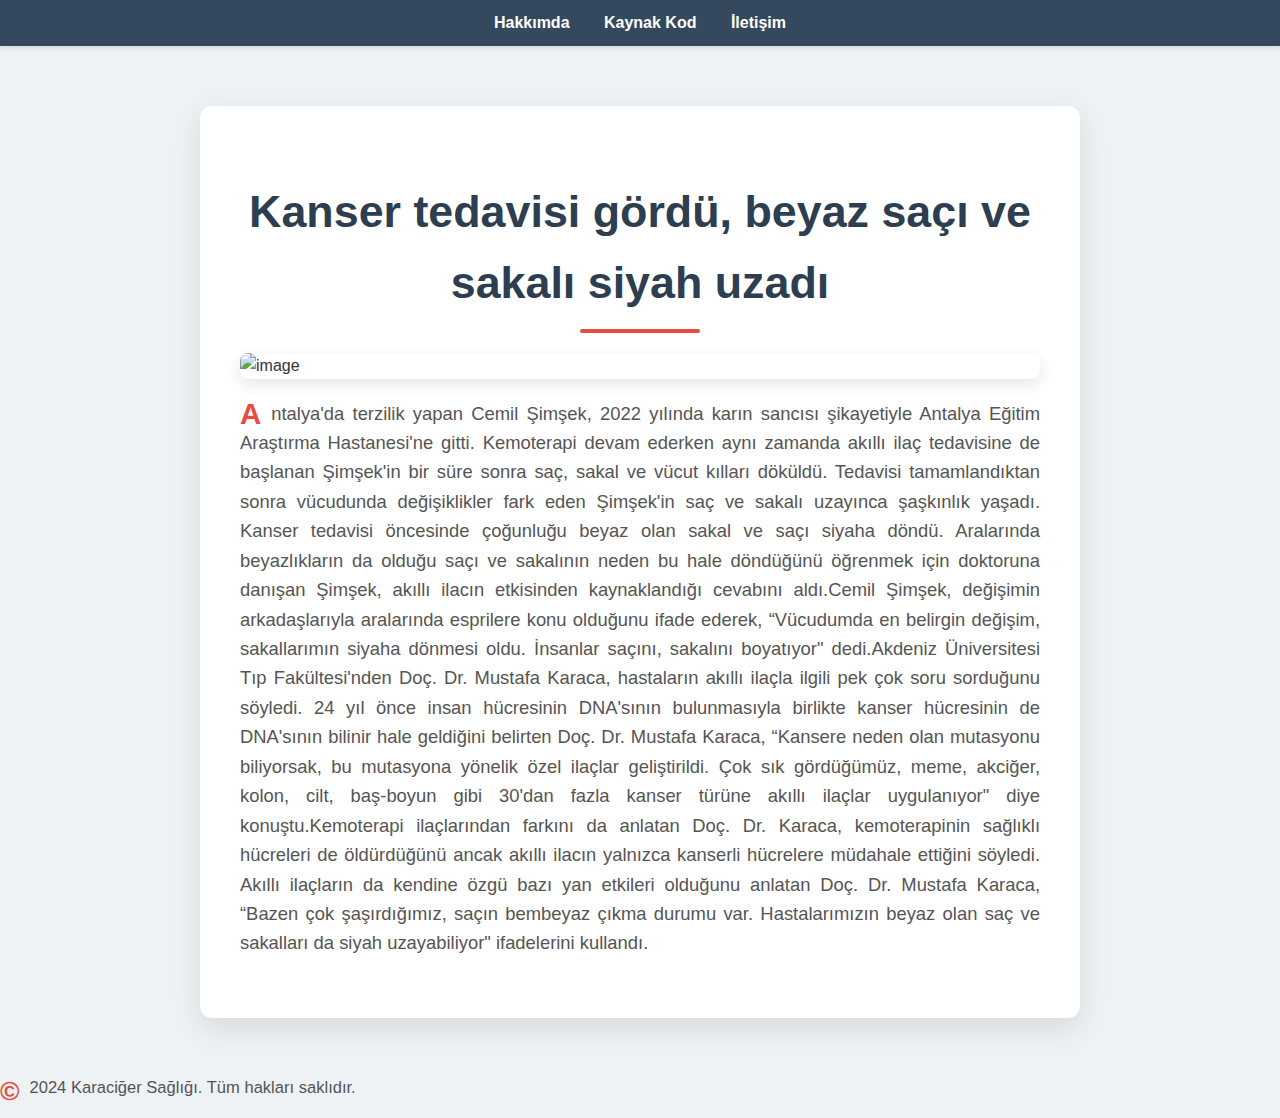
==== project/index.html @ e13d01c9 "." ====
<!DOCTYPE html>
<html lang="en">
<head>
    <meta charset="UTF-8">
    <meta name="viewport" content="width=device-width, initial-scale=1.0">
    <title>Karaciğer Sağlığı</title>
    <link rel="stylesheet" href="styles.css">
</head>
<body>
    <header>
        <nav>
            <ul>
                <li><a href="anasayfa.html">Hakkımda</a></li>
                <li><a href="https://github.com/ozan-B">Kaynak Kod</a></li>
                <li><a href="https://www.linkedin.com/in/ozan-bozkurt-66742919a/">İletişim</a></li>
            </ul>
        </nav>
    </header>
    <div class="container">
        <h1>Kanser tedavisi gördü, beyaz saçı ve sakalı siyah uzadı</h1>
        <img src="https://im.haberturk.com/l/2024/05/25/ver1716625036/3689527_manset/jpg/414x414" alt="image" class="header-image">

        <div class="content">
            <p>
            Antalya'da terzilik yapan Cemil Şimşek, 2022 yılında karın sancısı şikayetiyle Antalya Eğitim Araştırma Hastanesi'ne gitti. Kemoterapi devam ederken aynı zamanda akıllı ilaç tedavisine de başlanan Şimşek'in bir süre sonra saç, sakal ve vücut kılları döküldü. Tedavisi tamamlandıktan sonra vücudunda değişiklikler fark eden Şimşek'in saç ve sakalı uzayınca şaşkınlık yaşadı. Kanser tedavisi öncesinde çoğunluğu beyaz olan sakal ve saçı siyaha döndü. Aralarında beyazlıkların da olduğu saçı ve sakalının neden bu hale döndüğünü öğrenmek için doktoruna danışan Şimşek, akıllı ilacın etkisinden kaynaklandığı cevabını aldı.Cemil Şimşek, değişimin arkadaşlarıyla aralarında esprilere konu olduğunu ifade ederek, “Vücudumda en belirgin değişim, sakallarımın siyaha dönmesi oldu. İnsanlar saçını, sakalını boyatıyor" dedi.Akdeniz Üniversitesi Tıp Fakültesi'nden Doç. Dr. Mustafa Karaca, hastaların akıllı ilaçla ilgili pek çok soru sorduğunu söyledi. 24 yıl önce insan hücresinin DNA'sının bulunmasıyla birlikte kanser hücresinin de DNA'sının bilinir hale geldiğini belirten Doç. Dr. Mustafa Karaca, “Kansere neden olan mutasyonu biliyorsak, bu mutasyona yönelik özel ilaçlar geliştirildi. Çok sık gördüğümüz, meme, akciğer, kolon, cilt, baş-boyun gibi 30'dan fazla kanser türüne akıllı ilaçlar uygulanıyor" diye konuştu.Kemoterapi ilaçlarından farkını da anlatan Doç. Dr. Karaca, kemoterapinin sağlıklı hücreleri de öldürdüğünü ancak akıllı ilacın yalnızca kanserli hücrelere müdahale ettiğini söyledi. Akıllı ilaçların da kendine özgü bazı yan etkileri olduğunu anlatan Doç. Dr. Mustafa Karaca, “Bazen çok şaşırdığımız, saçın bembeyaz çıkma durumu var. Hastalarımızın beyaz olan saç ve sakalları da siyah uzayabiliyor" ifadelerini kullandı. 
            </p>
        </div>
    </div>
    <footer>
        <p>&copy; 2024 Karaciğer Sağlığı. Tüm hakları saklıdır.</p>
    </footer>

    <script>
        // Tüm li öğelerini seç
        const liElements = document.querySelectorAll('nav ul li');

        // Her bir li öğesi için click olayını dinle
        liElements.forEach(li => {
            // Her li öğesi tıklandığında...
            li.addEventListener('click', () => {
                // İlgili li öğesinin içindeki a etiketinin href özelliğine git
                window.location.href = li.querySelector('a').href;
            });
        });
    </script>


</body>
</html>
---- project/styles.css ----
/* Genel stil ayarları */
body {
    font-family: 'Lato', sans-serif;
    margin: 0;
    padding: 0;
    background-color: #eef2f5;
    color: #333;
}

/* Üstbilgi stil ayarları */
header {
    background-color: #34495e;
    padding: 10px 0;
    color: #fff;
    box-shadow: 0 2px 4px rgba(0, 0, 0, 0.1);
}

header nav ul {
    list-style: none;
    text-align: center;
    padding: 0;
    margin: 0;
}

header nav ul li {
    display: inline;
    margin: 0 15px;
}

header nav ul li a {
    color: #fff;
    text-decoration: none;
    font-weight: bold;
    transition: color 0.3s;
}

header nav ul li a:hover {
    color: #e74c3c;
}

/* Konteyner stil ayarları */
.container {
    max-width: 800px;
    margin: 60px auto;
    padding: 40px;
    background-color: #fff;
    box-shadow: 0 10px 30px rgba(0, 0, 0, 0.1);
    border-radius: 12px;
    line-height: 1.6;
}

/* Başlık stil ayarları */
h1 {
    color: #2c3e50;
    font-size: 2.8em;
    margin-bottom: 20px;
    text-align: center;
    font-weight: 700;
    position: relative;
}

h1::after {
    content: '';
    width: 120px;  /* Çizginin genişliği artırıldı */
    height: 4px;
    background-color: #e74c3c;
    display: block;
    margin: 10px auto;
    border-radius: 2px;
}

/* Paragraf stil ayarları */
p {
    font-size: 1.15em;
    margin-bottom: 20px;
    text-align: justify;
    color: #555;
}

p:first-letter {
    font-size: 1.6em;
    font-weight: bold;
    color: #e74c3c;
    float: left;
    margin-right: 10px;
    line-height: 1;
}

/* Link stil ayarları */
a {
    color: #e74c3c;
    text-decoration: none;
    border-bottom: 2px solid transparent;
    transition: border-bottom 0.3s;
}

a:hover {
    border-bottom: 2px solid #e74c3c;
}

/* Görüntülerin stil ayarları */
img {
    max-width: 100%;
    height: auto;
    display: block;
    margin: 20px 0;
    border-radius: 8px;
    box-shadow: 0 5px 15px rgba(0, 0, 0, 0.1);
}

/* Alıntı stil ayarları */
blockquote {
    background-color: #f9f9f9;
    border-left: 5px solid #e74c3c;
    margin: 20px 0;
    padding: 15px 20px;
    font-style: italic;
    color: #555;
}

blockquote p {
    margin: 0;
}

/* Liste stil ayarları */
ul, ol {
    margin: 20px 0;
    padding-left: 20px;
}

ul li, ol li {
    margin: 10px 0;
    line-height: 1.6;
}

/* Alt bilgi stil ayarları */
footer {
    text-align: center;
    margin-top: 50px;
    font-size: 0.9em;
    color: #777;
}

/* Duyarlı tasarım ayarları */
@media (max-width: 768px) {
    .container {
        padding: 20px;
    }

    h1 {
        font-size: 2.2em;
    }

    p {
        font-size: 1em;
    }
}
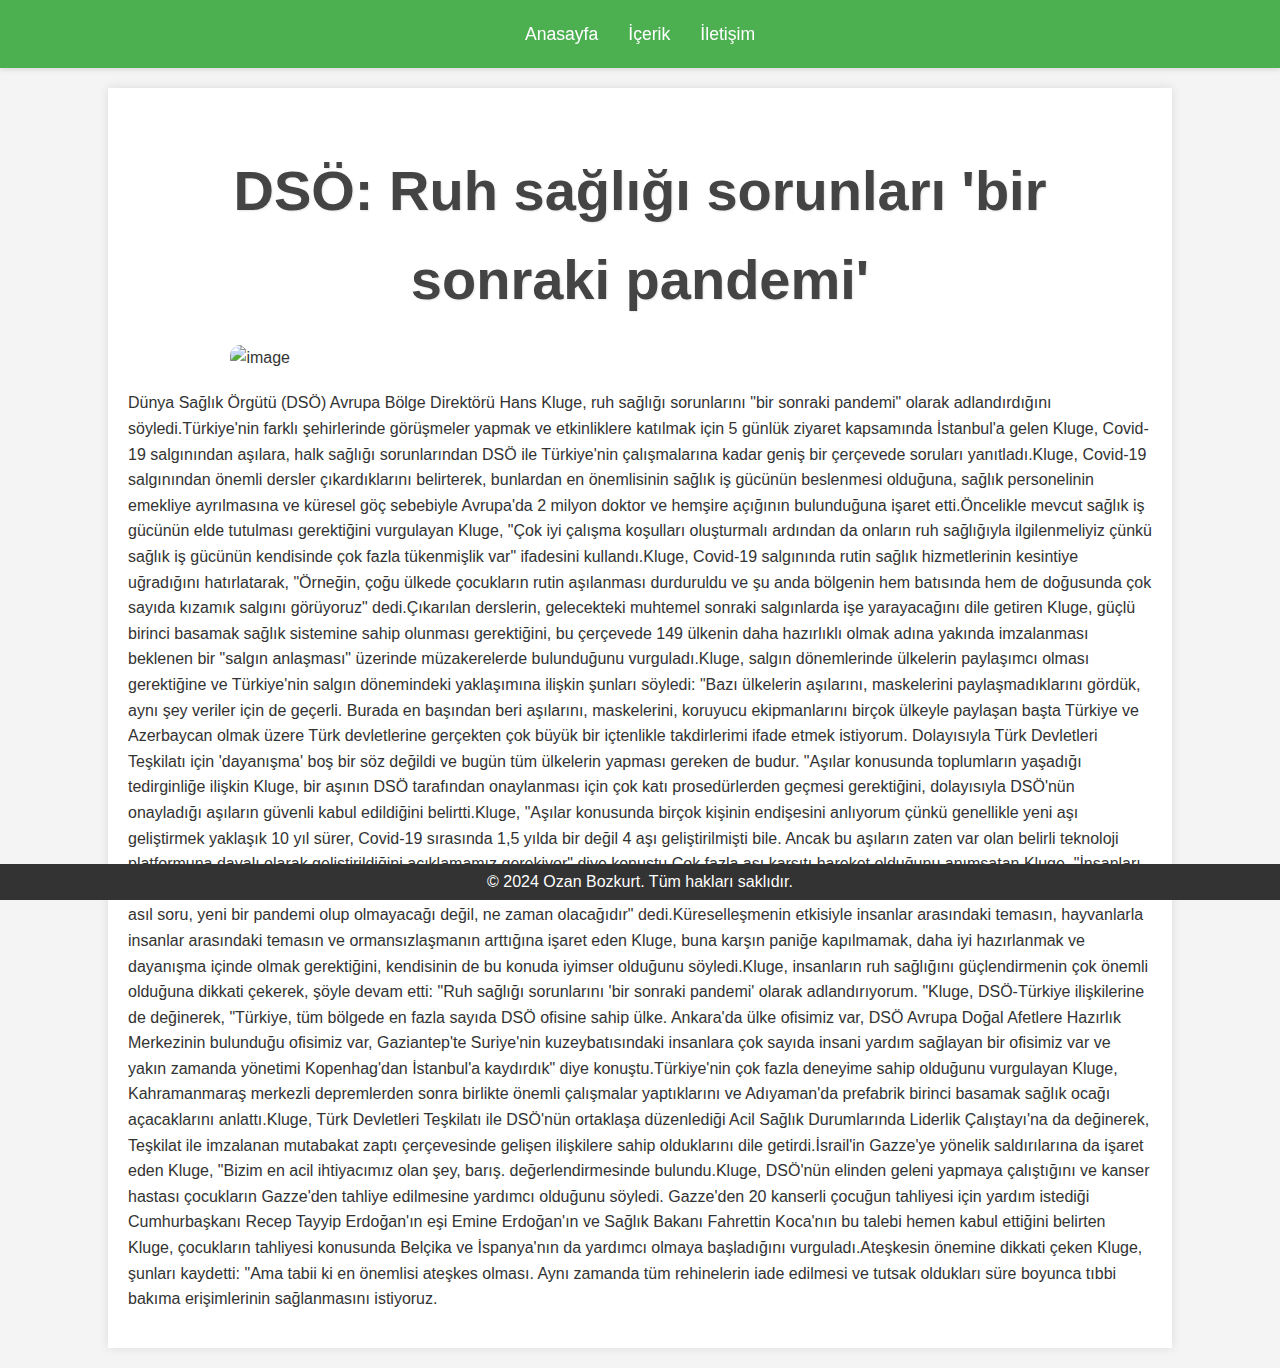
==== commit 66251fe5: "." ====
--- a/project/index.html
+++ b/project/index.html
@@ -1,49 +1,36 @@
-<!DOCTYPE html>
-<html lang="en">
-<head>
-    <meta charset="UTF-8">
-    <meta name="viewport" content="width=device-width, initial-scale=1.0">
-    <title>Karaciğer Sağlığı</title>
-    <link rel="stylesheet" href="styles.css">
-</head>
-<body>
-    <header>
-        <nav>
-            <ul>
-                <li><a href="anasayfa.html">Hakkımda</a></li>
-                <li><a href="https://github.com/ozan-B">Kaynak Kod</a></li>
-                <li><a href="https://www.linkedin.com/in/ozan-bozkurt-66742919a/">İletişim</a></li>
-            </ul>
-        </nav>
-    </header>
-    <div class="container">
-        <h1>Kanser tedavisi gördü, beyaz saçı ve sakalı siyah uzadı</h1>
-        <img src="https://im.haberturk.com/l/2024/05/25/ver1716625036/3689527_manset/jpg/414x414" alt="image" class="header-image">
 
-        <div class="content">
-            <p>
-            Antalya'da terzilik yapan Cemil Şimşek, 2022 yılında karın sancısı şikayetiyle Antalya Eğitim Araştırma Hastanesi'ne gitti. Kemoterapi devam ederken aynı zamanda akıllı ilaç tedavisine de başlanan Şimşek'in bir süre sonra saç, sakal ve vücut kılları döküldü. Tedavisi tamamlandıktan sonra vücudunda değişiklikler fark eden Şimşek'in saç ve sakalı uzayınca şaşkınlık yaşadı. Kanser tedavisi öncesinde çoğunluğu beyaz olan sakal ve saçı siyaha döndü. Aralarında beyazlıkların da olduğu saçı ve sakalının neden bu hale döndüğünü öğrenmek için doktoruna danışan Şimşek, akıllı ilacın etkisinden kaynaklandığı cevabını aldı.Cemil Şimşek, değişimin arkadaşlarıyla aralarında esprilere konu olduğunu ifade ederek, “Vücudumda en belirgin değişim, sakallarımın siyaha dönmesi oldu. İnsanlar saçını, sakalını boyatıyor" dedi.Akdeniz Üniversitesi Tıp Fakültesi'nden Doç. Dr. Mustafa Karaca, hastaların akıllı ilaçla ilgili pek çok soru sorduğunu söyledi. 24 yıl önce insan hücresinin DNA'sının bulunmasıyla birlikte kanser hücresinin de DNA'sının bilinir hale geldiğini belirten Doç. Dr. Mustafa Karaca, “Kansere neden olan mutasyonu biliyorsak, bu mutasyona yönelik özel ilaçlar geliştirildi. Çok sık gördüğümüz, meme, akciğer, kolon, cilt, baş-boyun gibi 30'dan fazla kanser türüne akıllı ilaçlar uygulanıyor" diye konuştu.Kemoterapi ilaçlarından farkını da anlatan Doç. Dr. Karaca, kemoterapinin sağlıklı hücreleri de öldürdüğünü ancak akıllı ilacın yalnızca kanserli hücrelere müdahale ettiğini söyledi. Akıllı ilaçların da kendine özgü bazı yan etkileri olduğunu anlatan Doç. Dr. Mustafa Karaca, “Bazen çok şaşırdığımız, saçın bembeyaz çıkma durumu var. Hastalarımızın beyaz olan saç ve sakalları da siyah uzayabiliyor" ifadelerini kullandı. 
-            </p>
-        </div>
-    </div>
-    <footer>
-        <p>&copy; 2024 Karaciğer Sağlığı. Tüm hakları saklıdır.</p>
-    </footer>
+        <!DOCTYPE html>
+        <html lang="en">
+        <head>
+            <meta charset="UTF-8">
+            <meta name="viewport" content="width=device-width, initial-scale=1.0">
+            <title>Ozan Bozkurt</title>
+            <link rel="stylesheet" href="styles.css">
+        </head>
+        <body>
+            <header>
+                <nav>
+                    <ul>
+                        <li><a href="cv-site/index.html">Anasayfa</a></li>
+                        <li><a href="https://github.com/ozan-B">İçerik</a></li>
+                        <li><a href="https://www.linkedin.com/in/ozan-bozkurt-66742919a/">İletişim</a></li>
+                    </ul>
+                </nav>
+            </header>
+            <div class="container">
+                <h1>DSÖ: Ruh sağlığı sorunları 'bir sonraki pandemi'</h1>
+                <img src=/images/dummy/placeholder-image.gif alt="image" class="header-image">
 
-    <script>
-        // Tüm li öğelerini seç
-        const liElements = document.querySelectorAll('nav ul li');
+                <div class="content">
+                    <p>
+                    Dünya Sağlık Örgütü (DSÖ) Avrupa Bölge Direktörü Hans Kluge, ruh sağlığı sorunlarını "bir sonraki pandemi" olarak adlandırdığını söyledi.Türkiye'nin farklı şehirlerinde görüşmeler yapmak ve etkinliklere katılmak için 5 günlük ziyaret kapsamında İstanbul'a gelen Kluge, Covid-19 salgınından aşılara, halk sağlığı sorunlarından DSÖ ile Türkiye'nin çalışmalarına kadar geniş bir çerçevede soruları yanıtladı.Kluge, Covid-19 salgınından önemli dersler çıkardıklarını belirterek, bunlardan en önemlisinin sağlık iş gücünün beslenmesi olduğuna, sağlık personelinin emekliye ayrılmasına ve küresel göç sebebiyle Avrupa'da 2 milyon doktor ve hemşire açığının bulunduğuna işaret etti.Öncelikle mevcut sağlık iş gücünün elde tutulması gerektiğini vurgulayan Kluge, "Çok iyi çalışma koşulları oluşturmalı ardından da onların ruh sağlığıyla ilgilenmeliyiz çünkü sağlık iş gücünün kendisinde çok fazla tükenmişlik var" ifadesini kullandı.Kluge, Covid-19 salgınında rutin sağlık hizmetlerinin kesintiye uğradığını hatırlatarak, "Örneğin, çoğu ülkede çocukların rutin aşılanması durduruldu ve şu anda bölgenin hem batısında hem de doğusunda çok sayıda kızamık salgını görüyoruz" dedi.Çıkarılan derslerin, gelecekteki muhtemel sonraki salgınlarda işe yarayacağını dile getiren Kluge, güçlü birinci basamak sağlık sistemine sahip olunması gerektiğini, bu çerçevede 149 ülkenin daha hazırlıklı olmak adına yakında imzalanması beklenen bir "salgın anlaşması" üzerinde müzakerelerde bulunduğunu vurguladı.Kluge, salgın dönemlerinde ülkelerin paylaşımcı olması gerektiğine ve Türkiye'nin salgın dönemindeki yaklaşımına ilişkin şunları söyledi: "Bazı ülkelerin aşılarını, maskelerini paylaşmadıklarını gördük, aynı şey veriler için de geçerli. Burada en başından beri aşılarını, maskelerini, koruyucu ekipmanlarını birçok ülkeyle paylaşan başta Türkiye ve Azerbaycan olmak üzere Türk devletlerine gerçekten çok büyük bir içtenlikle takdirlerimi ifade etmek istiyorum. Dolayısıyla Türk Devletleri Teşkilatı için 'dayanışma' boş bir söz değildi ve bugün tüm ülkelerin yapması gereken de budur. "Aşılar konusunda toplumların yaşadığı tedirginliğe ilişkin Kluge, bir aşının DSÖ tarafından onaylanması için çok katı prosedürlerden geçmesi gerektiğini, dolayısıyla DSÖ'nün onayladığı aşıların güvenli kabul edildiğini belirtti.Kluge, "Aşılar konusunda birçok kişinin endişesini anlıyorum çünkü genellikle yeni aşı geliştirmek yaklaşık 10 yıl sürer, Covid-19 sırasında 1,5 yılda bir değil 4 aşı geliştirilmişti bile. Ancak bu aşıların zaten var olan belirli teknoloji platformuna dayalı olarak geliştirildiğini açıklamamız gerekiyor" diye konuştu.Çok fazla aşı karşıtı hareket olduğunu anımsatan Kluge, "İnsanları suçlamamalıyız, insanların endişelerini dinlemeliyiz" değerlendirmesinde bulundu.Kluge, yeni bir salgın beklentileri olup olmadığıyla ilgili "Bence asıl soru, yeni bir pandemi olup olmayacağı değil, ne zaman olacağıdır" dedi.Küreselleşmenin etkisiyle insanlar arasındaki temasın, hayvanlarla insanlar arasındaki temasın ve ormansızlaşmanın arttığına işaret eden Kluge, buna karşın paniğe kapılmamak, daha iyi hazırlanmak ve dayanışma içinde olmak gerektiğini, kendisinin de bu konuda iyimser olduğunu söyledi.Kluge, insanların ruh sağlığını güçlendirmenin çok önemli olduğuna dikkati çekerek, şöyle devam etti: "Ruh sağlığı sorunlarını 'bir sonraki pandemi' olarak adlandırıyorum. "Kluge, DSÖ-Türkiye ilişkilerine de değinerek, "Türkiye, tüm bölgede en fazla sayıda DSÖ ofisine sahip ülke. Ankara'da ülke ofisimiz var, DSÖ Avrupa Doğal Afetlere Hazırlık Merkezinin bulunduğu ofisimiz var, Gaziantep'te Suriye'nin kuzeybatısındaki insanlara çok sayıda insani yardım sağlayan bir ofisimiz var ve yakın zamanda yönetimi Kopenhag'dan İstanbul'a kaydırdık" diye konuştu.Türkiye'nin çok fazla deneyime sahip olduğunu vurgulayan Kluge, Kahramanmaraş merkezli depremlerden sonra birlikte önemli çalışmalar yaptıklarını ve Adıyaman'da prefabrik birinci basamak sağlık ocağı açacaklarını anlattı.Kluge, Türk Devletleri Teşkilatı ile DSÖ'nün ortaklaşa düzenlediği Acil Sağlık Durumlarında Liderlik Çalıştayı'na da değinerek, Teşkilat ile imzalanan mutabakat zaptı çerçevesinde gelişen ilişkilere sahip olduklarını dile getirdi.İsrail'in Gazze'ye yönelik saldırılarına da işaret eden Kluge, "Bizim en acil ihtiyacımız olan şey, barış. değerlendirmesinde bulundu.Kluge, DSÖ'nün elinden geleni yapmaya çalıştığını ve kanser hastası çocukların Gazze'den tahliye edilmesine yardımcı olduğunu söyledi. Gazze'den 20 kanserli çocuğun tahliyesi için yardım istediği Cumhurbaşkanı Recep Tayyip Erdoğan'ın eşi Emine Erdoğan'ın ve Sağlık Bakanı Fahrettin Koca'nın bu talebi hemen kabul ettiğini belirten Kluge, çocukların tahliyesi konusunda Belçika ve İspanya'nın da yardımcı olmaya başladığını vurguladı.Ateşkesin önemine dikkati çeken Kluge, şunları kaydetti: "Ama tabii ki en önemlisi ateşkes olması. Aynı zamanda tüm rehinelerin iade edilmesi ve tutsak oldukları süre boyunca tıbbi bakıma erişimlerinin sağlanmasını istiyoruz. 
+                    </p>
+                </div>
+            </div>
+            <footer>
+                <p>&copy; 2024 Ozan Bozkurt. Tüm hakları saklıdır.</p>
+            </footer>
+        </body>
+        </html>
 
-        // Her bir li öğesi için click olayını dinle
-        liElements.forEach(li => {
-            // Her li öğesi tıklandığında...
-            li.addEventListener('click', () => {
-                // İlgili li öğesinin içindeki a etiketinin href özelliğine git
-                window.location.href = li.querySelector('a').href;
-            });
-        });
-    </script>
-
-
-</body>
-</html>
+        --- a/project/styles.css
+++ b/project/styles.css
@@ -1,157 +1,100 @@
 /* Genel stil ayarları */
 body {
-    font-family: 'Lato', sans-serif;
+    font-family: Arial, sans-serif;
+    line-height: 1.6;
     margin: 0;
     padding: 0;
-    background-color: #eef2f5;
+    background-color: #f4f4f4;
     color: #333;
 }
 
-/* Üstbilgi stil ayarları */
+/* Başlık (Header) stili */
 header {
-    background-color: #34495e;
-    padding: 10px 0;
-    color: #fff;
-    box-shadow: 0 2px 4px rgba(0, 0, 0, 0.1);
+    background-color: #4CAF50; /* Başlığın arka plan rengini yeşil yapar */
+    color: white; /* Metin rengini beyaz yapar */
+    padding: 20px 0; /* Üst ve alt kenar boşluklarını artırır */
+    box-shadow: 0 2px 5px rgba(0, 0, 0, 0.1); /* Hafif bir gölge ekleyerek başlığı kaldırır */
+    position: sticky; /* Başlığı yapışkan yapar, sayfa kaydırıldığında üstte kalır */
+    top: 0; /* Başlığın üstte kalmasını sağlar */
+    z-index: 1000; /* Başlığın diğer içeriklerin üzerinde kalmasını sağlar */
+}
+
+header nav {
+    display: flex; /* Flexbox kullanarak düzenleme yapar */
+    justify-content: center; /* Menü öğelerini ortalar */
+    align-items: center; /* Menü öğelerini dikey olarak ortalar */
 }
 
 header nav ul {
-    list-style: none;
-    text-align: center;
-    padding: 0;
-    margin: 0;
+    list-style: none; /* Liste işaretlerini kaldırır */
+    padding: 0; /* Liste içi boşlukları kaldırır */
+    margin: 0; /* Liste dışı boşlukları kaldırır */
+    display: flex; /* Flexbox düzenini uygular */
 }
 
 header nav ul li {
-    display: inline;
-    margin: 0 15px;
+    margin: 0 15px; /* Menü öğeleri arasında yatay boşluk oluşturur */
 }
 
 header nav ul li a {
-    color: #fff;
-    text-decoration: none;
-    font-weight: bold;
-    transition: color 0.3s;
+    color: white; /* Bağlantıların rengini beyaz yapar */
+    text-decoration: none; /* Alt çizgiyi kaldırır */
+    font-size: 1.1em; /* Yazı boyutunu artırır */
+    transition: color 0.3s ease, text-shadow 0.3s ease; /* Yumuşak bir geçiş efekti ekler */
 }
 
 header nav ul li a:hover {
-    color: #e74c3c;
+    color: #ffeb3b; /* Fare üzerine gelindiğinde metin rengini sarıya değiştirir */
+    text-shadow: 0 0 10px rgba(255, 235, 59, 0.7); /* Hafif bir parlama efekti ekler */
 }
 
-/* Konteyner stil ayarları */
+/* Kapsayıcı (Container) stili */
 .container {
-    max-width: 800px;
-    margin: 60px auto;
-    padding: 40px;
-    background-color: #fff;
-    box-shadow: 0 10px 30px rgba(0, 0, 0, 0.1);
-    border-radius: 12px;
-    line-height: 1.6;
+    width: 80%;
+    margin: 20px auto;
+    background-color: white;
+    padding: 20px;
+    box-shadow: 0 0 10px rgba(0,0,0,0.1);
 }
 
-/* Başlık stil ayarları */
-h1 {
-    color: #2c3e50;
-    font-size: 2.8em;
-    margin-bottom: 20px;
-    text-align: center;
-    font-weight: 700;
-    position: relative;
+/* Başlık ve resim stili */
+.container h1 {
+    font-size: 3.5em; /* Başlık yazı boyutunu artırır */
+    text-align: center; /* Başlığı ortalar */
+    color: #444; /* Yazı rengini biraz daha açık bir gri yapar */
+    margin-bottom: 20px; /* Alt kenar boşluğunu 20 piksel olarak ayarlar */
+    text-shadow: 1px 1px 2px rgba(0, 0, 0, 0.1); /* Hafif bir metin gölgesi ekler */
+    font-weight: bold; /* Yazıyı kalın yapar */
 }
 
-h1::after {
-    content: '';
-    width: 120px;  /* Çizginin genişliği artırıldı */
-    height: 4px;
-    background-color: #e74c3c;
+.header-image {
     display: block;
-    margin: 10px auto;
-    border-radius: 2px;
+    max-width: 80%; /*resim boyutu*/
+    height: auto;
+    margin: 0 auto 20px auto;
+    border-radius: 10px;
 }
 
-/* Paragraf stil ayarları */
-p {
-    font-size: 1.15em;
-    margin-bottom: 20px;
-    text-align: justify;
-    color: #555;
+/* İçerik (Content) stili */
+
+Kodu kopyala
+.content p {
+    font-size: 1.1em;       /* Paragrafın yazı boyutunu 1.1em olarak ayarlar. "em" birimi, ilgili öğenin yazı boyutunun bir katı olarak hesaplanır. Bu, metnin boyutunu biraz büyütür. */
+    margin-bottom: 215px;   /* Paragrafın alt kenarına 215 piksel boşluk ekler. Bu, paragrafın altında büyük bir boşluk bırakır. */
+    text-align: start;    /* Paragrafın metnini iki yana yaslar, yani metni sol ve sağ kenarlara eşit şekilde dağıtarak hizalar. */
 }
 
-p:first-letter {
-    font-size: 1.6em;
-    font-weight: bold;
-    color: #e74c3c;
-    float: left;
-    margin-right: 10px;
-    line-height: 1;
+/* Altbilgi (Footer) stili */
+footer {
+    background-color: #333; /* Altbilginin arka plan rengini koyu gri (#333) olarak ayarlar. */
+    color: white;           /* Altbilgi içindeki metin rengini beyaz olarak ayarlar. */
+    text-align: center;     /* Altbilgi içindeki metni ortalar. */
+    padding: 5px 0;        /* Altbilgi içindeki içeriğin üst ve alt kenarlarına 10 piksel boşluk ekler, sol ve sağ kenarlar için ise 0 piksel boşluk bırakır. */
+    position: fixed;        /* Altbilgiyi sabit bir konuma yerleştirir; bu, sayfa kaydırılsa bile altbilginin sabit kalmasını sağlar. */
+    bottom: 0;              /* Altbilgiyi, sayfanın alt kısmına sabitler. */
+    width: 100%;            /* Altbilginin genişliğini yüzde 100 yapar, yani sayfanın tamamı boyunca uzanır. */
 }
 
-/* Link stil ayarları */
-a {
-    color: #e74c3c;
-    text-decoration: none;
-    border-bottom: 2px solid transparent;
-    transition: border-bottom 0.3s;
-}
-
-a:hover {
-    border-bottom: 2px solid #e74c3c;
-}
-
-/* Görüntülerin stil ayarları */
-img {
-    max-width: 100%;
-    height: auto;
-    display: block;
-    margin: 20px 0;
-    border-radius: 8px;
-    box-shadow: 0 5px 15px rgba(0, 0, 0, 0.1);
-}
-
-/* Alıntı stil ayarları */
-blockquote {
-    background-color: #f9f9f9;
-    border-left: 5px solid #e74c3c;
-    margin: 20px 0;
-    padding: 15px 20px;
-    font-style: italic;
-    color: #555;
-}
-
-blockquote p {
+footer p {
     margin: 0;
 }
-
-/* Liste stil ayarları */
-ul, ol {
-    margin: 20px 0;
-    padding-left: 20px;
-}
-
-ul li, ol li {
-    margin: 10px 0;
-    line-height: 1.6;
-}
-
-/* Alt bilgi stil ayarları */
-footer {
-    text-align: center;
-    margin-top: 50px;
-    font-size: 0.9em;
-    color: #777;
-}
-
-/* Duyarlı tasarım ayarları */
-@media (max-width: 768px) {
-    .container {
-        padding: 20px;
-    }
-
-    h1 {
-        font-size: 2.2em;
-    }
-
-    p {
-        font-size: 1em;
-    }
-}
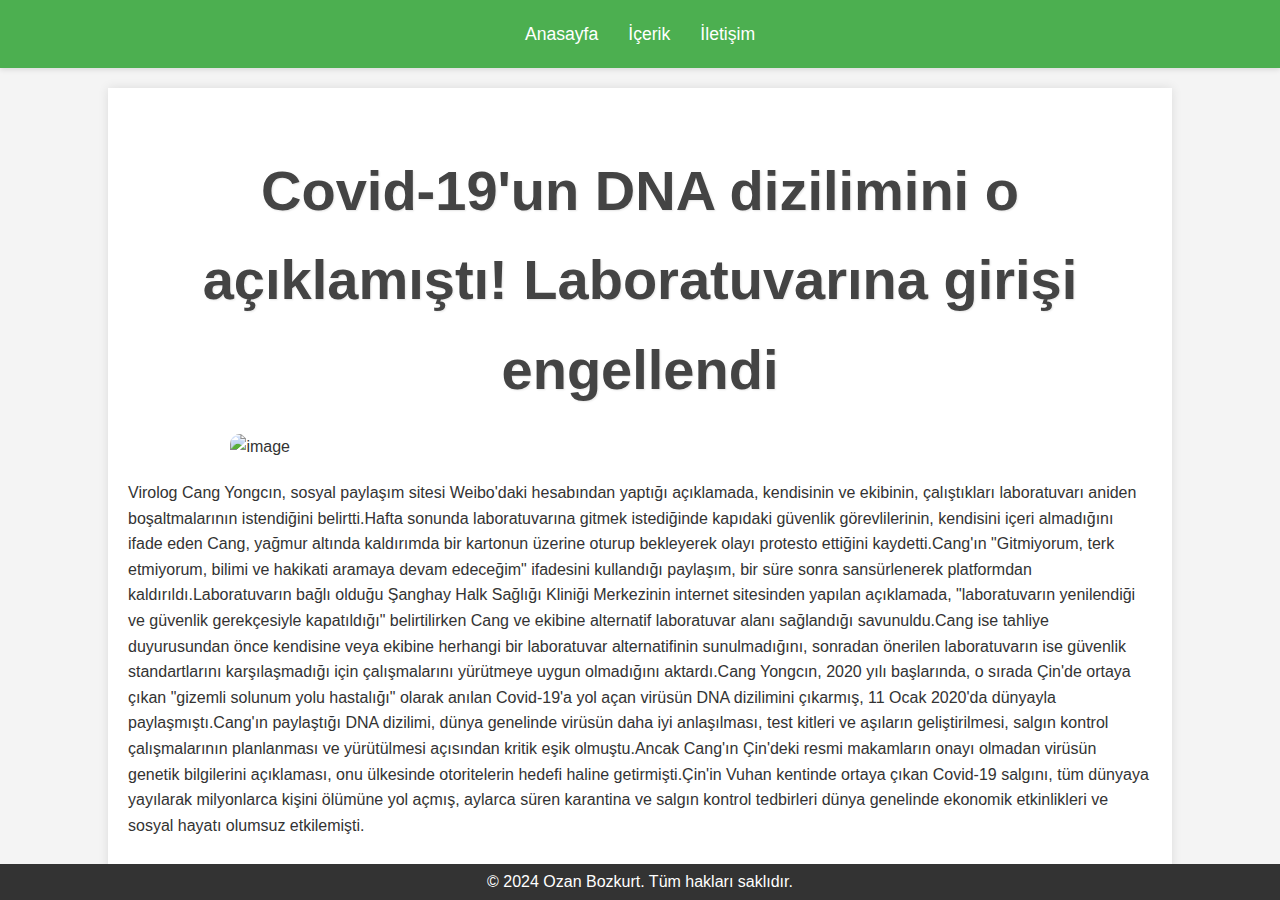
==== commit fc07bb69: "." ====
--- a/project/index.html
+++ b/project/index.html
@@ -18,12 +18,12 @@
                 </nav>
             </header>
             <div class="container">
-                <h1>DSÖ: Ruh sağlığı sorunları 'bir sonraki pandemi'</h1>
-                <img src=/images/dummy/placeholder-image.gif alt="image" class="header-image">
+                <h1>Covid-19'un DNA dizilimini o açıklamıştı! Laboratuvarına girişi engellendi</h1>
+                <img src=https://im.haberturk.com/l/2024/05/01/ver1714546210/3682338/jpg/640x360 alt="image" class="header-image">
 
                 <div class="content">
                     <p>
-                    Dünya Sağlık Örgütü (DSÖ) Avrupa Bölge Direktörü Hans Kluge, ruh sağlığı sorunlarını "bir sonraki pandemi" olarak adlandırdığını söyledi.Türkiye'nin farklı şehirlerinde görüşmeler yapmak ve etkinliklere katılmak için 5 günlük ziyaret kapsamında İstanbul'a gelen Kluge, Covid-19 salgınından aşılara, halk sağlığı sorunlarından DSÖ ile Türkiye'nin çalışmalarına kadar geniş bir çerçevede soruları yanıtladı.Kluge, Covid-19 salgınından önemli dersler çıkardıklarını belirterek, bunlardan en önemlisinin sağlık iş gücünün beslenmesi olduğuna, sağlık personelinin emekliye ayrılmasına ve küresel göç sebebiyle Avrupa'da 2 milyon doktor ve hemşire açığının bulunduğuna işaret etti.Öncelikle mevcut sağlık iş gücünün elde tutulması gerektiğini vurgulayan Kluge, "Çok iyi çalışma koşulları oluşturmalı ardından da onların ruh sağlığıyla ilgilenmeliyiz çünkü sağlık iş gücünün kendisinde çok fazla tükenmişlik var" ifadesini kullandı.Kluge, Covid-19 salgınında rutin sağlık hizmetlerinin kesintiye uğradığını hatırlatarak, "Örneğin, çoğu ülkede çocukların rutin aşılanması durduruldu ve şu anda bölgenin hem batısında hem de doğusunda çok sayıda kızamık salgını görüyoruz" dedi.Çıkarılan derslerin, gelecekteki muhtemel sonraki salgınlarda işe yarayacağını dile getiren Kluge, güçlü birinci basamak sağlık sistemine sahip olunması gerektiğini, bu çerçevede 149 ülkenin daha hazırlıklı olmak adına yakında imzalanması beklenen bir "salgın anlaşması" üzerinde müzakerelerde bulunduğunu vurguladı.Kluge, salgın dönemlerinde ülkelerin paylaşımcı olması gerektiğine ve Türkiye'nin salgın dönemindeki yaklaşımına ilişkin şunları söyledi: "Bazı ülkelerin aşılarını, maskelerini paylaşmadıklarını gördük, aynı şey veriler için de geçerli. Burada en başından beri aşılarını, maskelerini, koruyucu ekipmanlarını birçok ülkeyle paylaşan başta Türkiye ve Azerbaycan olmak üzere Türk devletlerine gerçekten çok büyük bir içtenlikle takdirlerimi ifade etmek istiyorum. Dolayısıyla Türk Devletleri Teşkilatı için 'dayanışma' boş bir söz değildi ve bugün tüm ülkelerin yapması gereken de budur. "Aşılar konusunda toplumların yaşadığı tedirginliğe ilişkin Kluge, bir aşının DSÖ tarafından onaylanması için çok katı prosedürlerden geçmesi gerektiğini, dolayısıyla DSÖ'nün onayladığı aşıların güvenli kabul edildiğini belirtti.Kluge, "Aşılar konusunda birçok kişinin endişesini anlıyorum çünkü genellikle yeni aşı geliştirmek yaklaşık 10 yıl sürer, Covid-19 sırasında 1,5 yılda bir değil 4 aşı geliştirilmişti bile. Ancak bu aşıların zaten var olan belirli teknoloji platformuna dayalı olarak geliştirildiğini açıklamamız gerekiyor" diye konuştu.Çok fazla aşı karşıtı hareket olduğunu anımsatan Kluge, "İnsanları suçlamamalıyız, insanların endişelerini dinlemeliyiz" değerlendirmesinde bulundu.Kluge, yeni bir salgın beklentileri olup olmadığıyla ilgili "Bence asıl soru, yeni bir pandemi olup olmayacağı değil, ne zaman olacağıdır" dedi.Küreselleşmenin etkisiyle insanlar arasındaki temasın, hayvanlarla insanlar arasındaki temasın ve ormansızlaşmanın arttığına işaret eden Kluge, buna karşın paniğe kapılmamak, daha iyi hazırlanmak ve dayanışma içinde olmak gerektiğini, kendisinin de bu konuda iyimser olduğunu söyledi.Kluge, insanların ruh sağlığını güçlendirmenin çok önemli olduğuna dikkati çekerek, şöyle devam etti: "Ruh sağlığı sorunlarını 'bir sonraki pandemi' olarak adlandırıyorum. "Kluge, DSÖ-Türkiye ilişkilerine de değinerek, "Türkiye, tüm bölgede en fazla sayıda DSÖ ofisine sahip ülke. Ankara'da ülke ofisimiz var, DSÖ Avrupa Doğal Afetlere Hazırlık Merkezinin bulunduğu ofisimiz var, Gaziantep'te Suriye'nin kuzeybatısındaki insanlara çok sayıda insani yardım sağlayan bir ofisimiz var ve yakın zamanda yönetimi Kopenhag'dan İstanbul'a kaydırdık" diye konuştu.Türkiye'nin çok fazla deneyime sahip olduğunu vurgulayan Kluge, Kahramanmaraş merkezli depremlerden sonra birlikte önemli çalışmalar yaptıklarını ve Adıyaman'da prefabrik birinci basamak sağlık ocağı açacaklarını anlattı.Kluge, Türk Devletleri Teşkilatı ile DSÖ'nün ortaklaşa düzenlediği Acil Sağlık Durumlarında Liderlik Çalıştayı'na da değinerek, Teşkilat ile imzalanan mutabakat zaptı çerçevesinde gelişen ilişkilere sahip olduklarını dile getirdi.İsrail'in Gazze'ye yönelik saldırılarına da işaret eden Kluge, "Bizim en acil ihtiyacımız olan şey, barış. değerlendirmesinde bulundu.Kluge, DSÖ'nün elinden geleni yapmaya çalıştığını ve kanser hastası çocukların Gazze'den tahliye edilmesine yardımcı olduğunu söyledi. Gazze'den 20 kanserli çocuğun tahliyesi için yardım istediği Cumhurbaşkanı Recep Tayyip Erdoğan'ın eşi Emine Erdoğan'ın ve Sağlık Bakanı Fahrettin Koca'nın bu talebi hemen kabul ettiğini belirten Kluge, çocukların tahliyesi konusunda Belçika ve İspanya'nın da yardımcı olmaya başladığını vurguladı.Ateşkesin önemine dikkati çeken Kluge, şunları kaydetti: "Ama tabii ki en önemlisi ateşkes olması. Aynı zamanda tüm rehinelerin iade edilmesi ve tutsak oldukları süre boyunca tıbbi bakıma erişimlerinin sağlanmasını istiyoruz. 
+                    Virolog Cang Yongcın, sosyal paylaşım sitesi Weibo'daki hesabından yaptığı açıklamada, kendisinin ve ekibinin, çalıştıkları laboratuvarı aniden boşaltmalarının istendiğini belirtti.Hafta sonunda laboratuvarına gitmek istediğinde kapıdaki güvenlik görevlilerinin, kendisini içeri almadığını ifade eden Cang, yağmur altında kaldırımda bir kartonun üzerine oturup bekleyerek olayı protesto ettiğini kaydetti.Cang'ın "Gitmiyorum, terk etmiyorum, bilimi ve hakikati aramaya devam edeceğim" ifadesini kullandığı paylaşım, bir süre sonra sansürlenerek platformdan kaldırıldı.Laboratuvarın bağlı olduğu Şanghay Halk Sağlığı Kliniği Merkezinin internet sitesinden yapılan açıklamada, "laboratuvarın yenilendiği ve güvenlik gerekçesiyle kapatıldığı" belirtilirken Cang ve ekibine alternatif laboratuvar alanı sağlandığı savunuldu.Cang ise tahliye duyurusundan önce kendisine veya ekibine herhangi bir laboratuvar alternatifinin sunulmadığını, sonradan önerilen laboratuvarın ise güvenlik standartlarını karşılaşmadığı için çalışmalarını yürütmeye uygun olmadığını aktardı.Cang Yongcın, 2020 yılı başlarında, o sırada Çin'de ortaya çıkan "gizemli solunum yolu hastalığı" olarak anılan Covid-19'a yol açan virüsün DNA dizilimini çıkarmış, 11 Ocak 2020'da dünyayla paylaşmıştı.Cang'ın paylaştığı DNA dizilimi, dünya genelinde virüsün daha iyi anlaşılması, test kitleri ve aşıların geliştirilmesi, salgın kontrol çalışmalarının planlanması ve yürütülmesi açısından kritik eşik olmuştu.Ancak Cang'ın Çin'deki resmi makamların onayı olmadan virüsün genetik bilgilerini açıklaması, onu ülkesinde otoritelerin hedefi haline getirmişti.Çin'in Vuhan kentinde ortaya çıkan Covid-19 salgını, tüm dünyaya yayılarak milyonlarca kişini ölümüne yol açmış, aylarca süren karantina ve salgın kontrol tedbirleri dünya genelinde ekonomik etkinlikleri ve sosyal hayatı olumsuz etkilemişti. 
                     </p>
                 </div>
             </div>
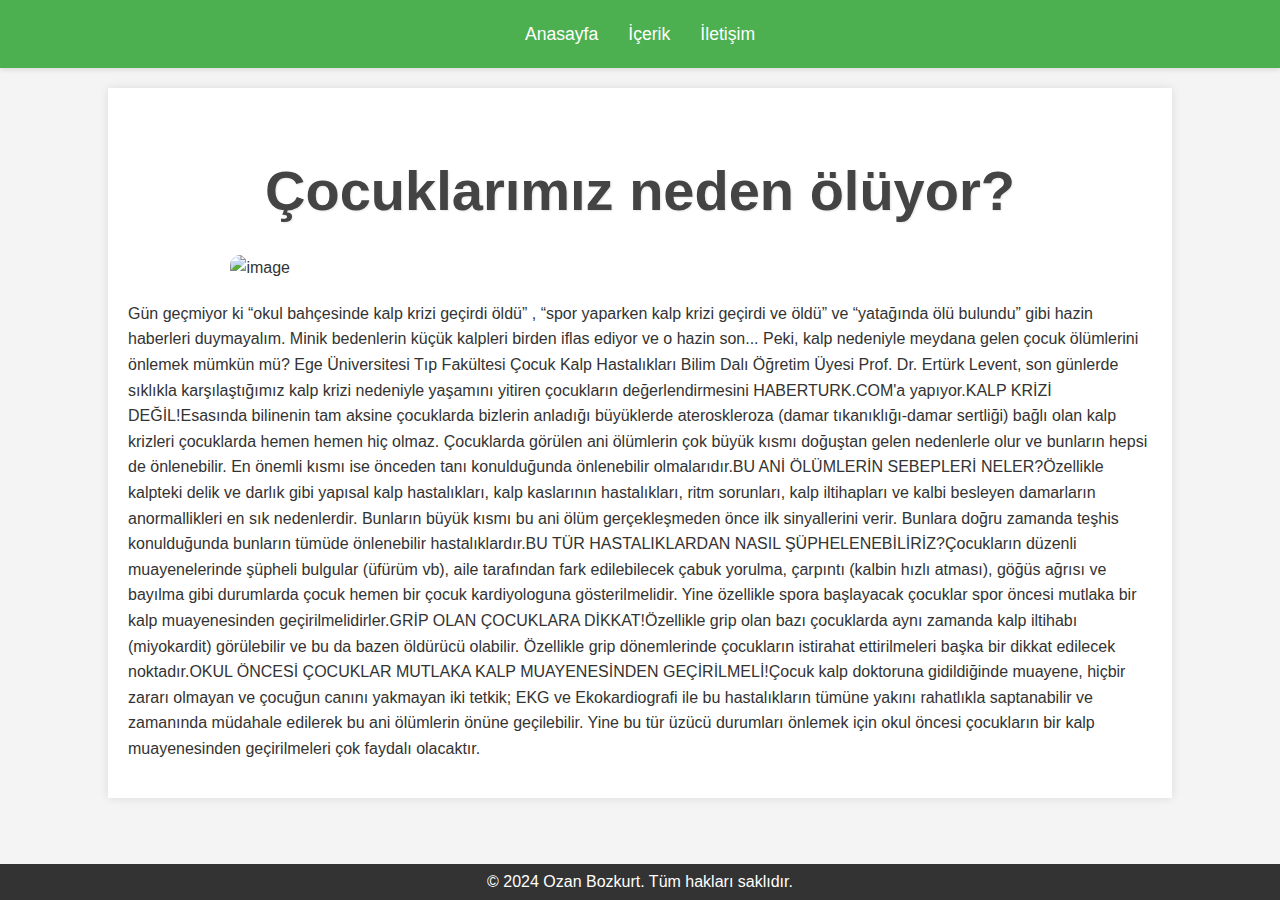
==== commit 48212fc9: "tm" ====
--- a/project/index.html
+++ b/project/index.html
@@ -18,12 +18,12 @@
                 </nav>
             </header>
             <div class="container">
-                <h1>Covid-19'un DNA dizilimini o açıklamıştı! Laboratuvarına girişi engellendi</h1>
-                <img src=https://im.haberturk.com/l/2024/05/01/ver1714546210/3682338/jpg/640x360 alt="image" class="header-image">
+                <h1>Çocuklarımız neden ölüyor?</h1>
+                <img src=https://im.haberturk.com/l/2015/10/23/ver1464333277/1144009/jpg/640x360 alt="image" class="header-image">
 
                 <div class="content">
                     <p>
-                    Virolog Cang Yongcın, sosyal paylaşım sitesi Weibo'daki hesabından yaptığı açıklamada, kendisinin ve ekibinin, çalıştıkları laboratuvarı aniden boşaltmalarının istendiğini belirtti.Hafta sonunda laboratuvarına gitmek istediğinde kapıdaki güvenlik görevlilerinin, kendisini içeri almadığını ifade eden Cang, yağmur altında kaldırımda bir kartonun üzerine oturup bekleyerek olayı protesto ettiğini kaydetti.Cang'ın "Gitmiyorum, terk etmiyorum, bilimi ve hakikati aramaya devam edeceğim" ifadesini kullandığı paylaşım, bir süre sonra sansürlenerek platformdan kaldırıldı.Laboratuvarın bağlı olduğu Şanghay Halk Sağlığı Kliniği Merkezinin internet sitesinden yapılan açıklamada, "laboratuvarın yenilendiği ve güvenlik gerekçesiyle kapatıldığı" belirtilirken Cang ve ekibine alternatif laboratuvar alanı sağlandığı savunuldu.Cang ise tahliye duyurusundan önce kendisine veya ekibine herhangi bir laboratuvar alternatifinin sunulmadığını, sonradan önerilen laboratuvarın ise güvenlik standartlarını karşılaşmadığı için çalışmalarını yürütmeye uygun olmadığını aktardı.Cang Yongcın, 2020 yılı başlarında, o sırada Çin'de ortaya çıkan "gizemli solunum yolu hastalığı" olarak anılan Covid-19'a yol açan virüsün DNA dizilimini çıkarmış, 11 Ocak 2020'da dünyayla paylaşmıştı.Cang'ın paylaştığı DNA dizilimi, dünya genelinde virüsün daha iyi anlaşılması, test kitleri ve aşıların geliştirilmesi, salgın kontrol çalışmalarının planlanması ve yürütülmesi açısından kritik eşik olmuştu.Ancak Cang'ın Çin'deki resmi makamların onayı olmadan virüsün genetik bilgilerini açıklaması, onu ülkesinde otoritelerin hedefi haline getirmişti.Çin'in Vuhan kentinde ortaya çıkan Covid-19 salgını, tüm dünyaya yayılarak milyonlarca kişini ölümüne yol açmış, aylarca süren karantina ve salgın kontrol tedbirleri dünya genelinde ekonomik etkinlikleri ve sosyal hayatı olumsuz etkilemişti. 
+                    Gün geçmiyor ki “okul bahçesinde kalp krizi geçirdi öldü” , “spor yaparken kalp krizi geçirdi ve öldü” ve “yatağında ölü bulundu” gibi hazin haberleri duymayalım. Minik bedenlerin küçük kalpleri birden iflas ediyor ve o hazin son... Peki, kalp nedeniyle meydana gelen çocuk ölümlerini önlemek mümkün mü? Ege Üniversitesi Tıp Fakültesi Çocuk Kalp Hastalıkları Bilim Dalı Öğretim Üyesi Prof. Dr. Ertürk Levent, son günlerde sıklıkla karşılaştığımız kalp krizi nedeniyle yaşamını yitiren çocukların değerlendirmesini HABERTURK.COM'a yapıyor.KALP KRİZİ DEĞİL!Esasında bilinenin tam aksine çocuklarda bizlerin anladığı büyüklerde ateroskleroza (damar tıkanıklığı-damar sertliği) bağlı olan kalp krizleri çocuklarda hemen hemen hiç olmaz. Çocuklarda görülen ani ölümlerin çok büyük kısmı doğuştan gelen nedenlerle olur ve bunların hepsi de önlenebilir. En önemli kısmı ise önceden tanı konulduğunda önlenebilir olmalarıdır.BU ANİ ÖLÜMLERİN SEBEPLERİ NELER?Özellikle kalpteki delik ve darlık gibi yapısal kalp hastalıkları, kalp kaslarının hastalıkları, ritm sorunları, kalp iltihapları ve kalbi besleyen damarların anormallikleri en sık nedenlerdir. Bunların büyük kısmı bu ani ölüm gerçekleşmeden önce ilk sinyallerini verir. Bunlara doğru zamanda teşhis konulduğunda bunların tümüde önlenebilir hastalıklardır.BU TÜR HASTALIKLARDAN NASIL ŞÜPHELENEBİLİRİZ?Çocukların düzenli muayenelerinde şüpheli bulgular (üfürüm vb), aile tarafından fark edilebilecek çabuk yorulma, çarpıntı (kalbin hızlı atması), göğüs ağrısı ve bayılma gibi durumlarda çocuk hemen bir çocuk kardiyologuna gösterilmelidir. Yine özellikle spora başlayacak çocuklar spor öncesi mutlaka bir kalp muayenesinden geçirilmelidirler.GRİP OLAN ÇOCUKLARA DİKKAT!Özellikle grip olan bazı çocuklarda aynı zamanda kalp iltihabı (miyokardit) görülebilir ve bu da bazen öldürücü olabilir. Özellikle grip dönemlerinde çocukların istirahat ettirilmeleri başka bir dikkat edilecek noktadır.OKUL ÖNCESİ ÇOCUKLAR MUTLAKA KALP MUAYENESİNDEN GEÇİRİLMELİ!Çocuk kalp doktoruna gidildiğinde muayene, hiçbir zararı olmayan ve çocuğun canını yakmayan iki tetkik; EKG ve Ekokardiografi ile bu hastalıkların tümüne yakını rahatlıkla saptanabilir ve zamanında müdahale edilerek bu ani ölümlerin önüne geçilebilir. Yine bu tür üzücü durumları önlemek için okul öncesi çocukların bir kalp muayenesinden geçirilmeleri çok faydalı olacaktır. 
                     </p>
                 </div>
             </div>
